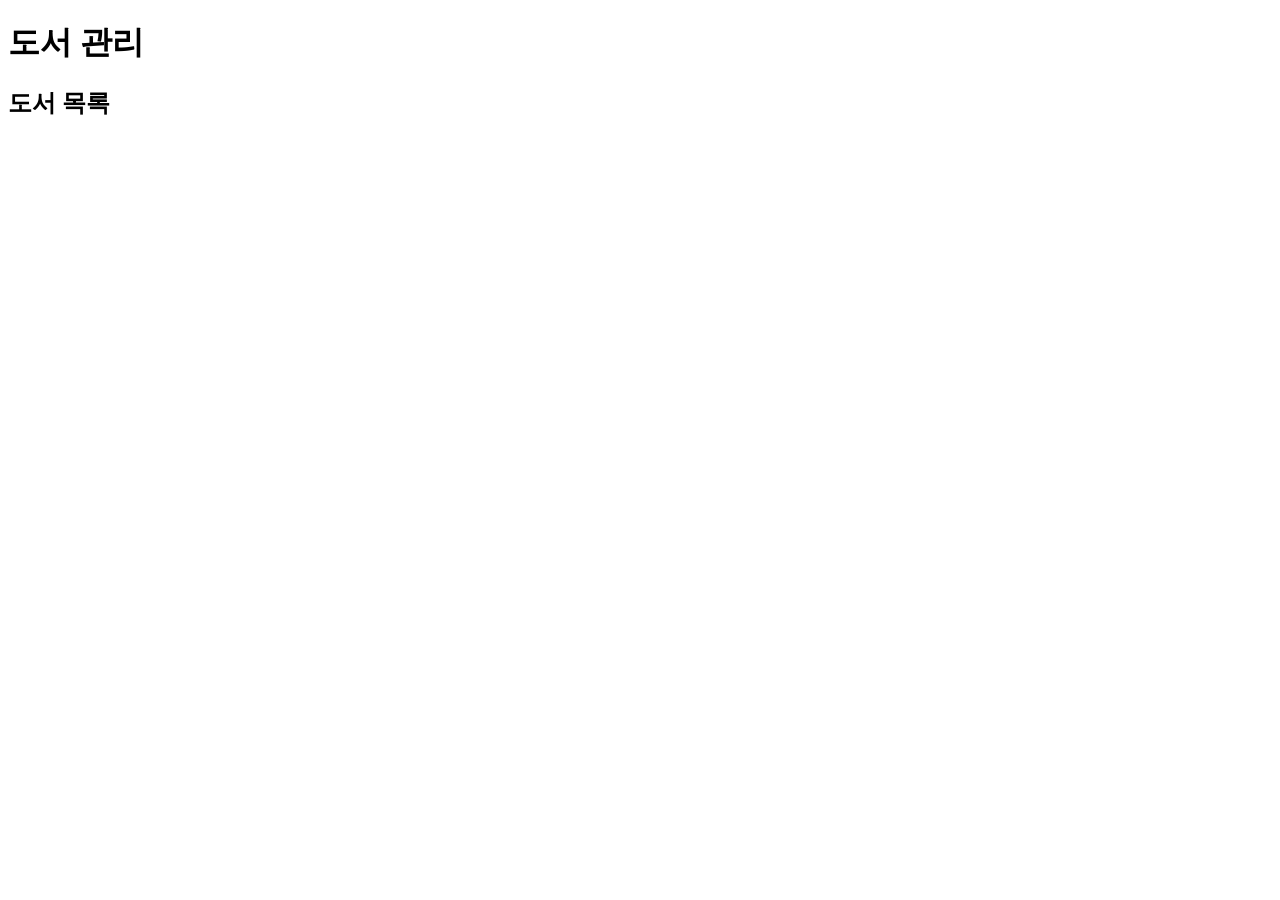
==== crud.html @ f657f9dd "22300118" ====
<!DOCTYPE html>
<html lang="en">
<head>
    <meta charset="UTF-8">
    <meta name="viewport" content="width=device-width, initial-scale=1.0">
    <title>Document</title>
</head>
<body>
    <div class="container">
        <h1>도서 관리</h1>
 
        <h2>도서 목록</h2>
        <ul id="bookList"></ul>
    </div>
 
    <script src="app.js"></script>
</body>
</html>
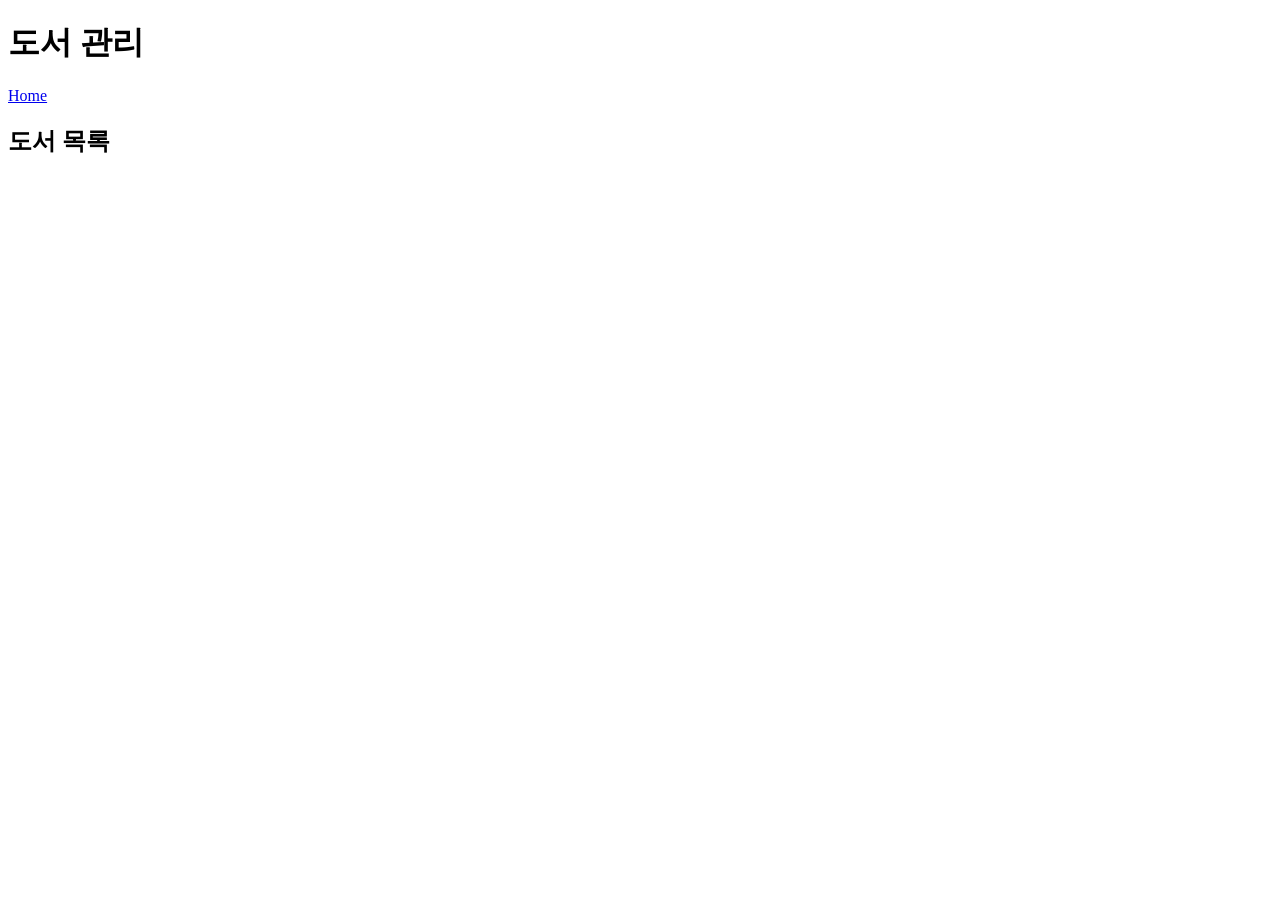
==== commit 5a1a012c: "22300118" ====
--- a/crud.html
+++ b/crud.html
@@ -8,6 +8,7 @@
 <body>
     <div class="container">
         <h1>도서 관리</h1>
+        <a href="index.html">Home</a>
  
         <h2>도서 목록</h2>
         <ul id="bookList"></ul>
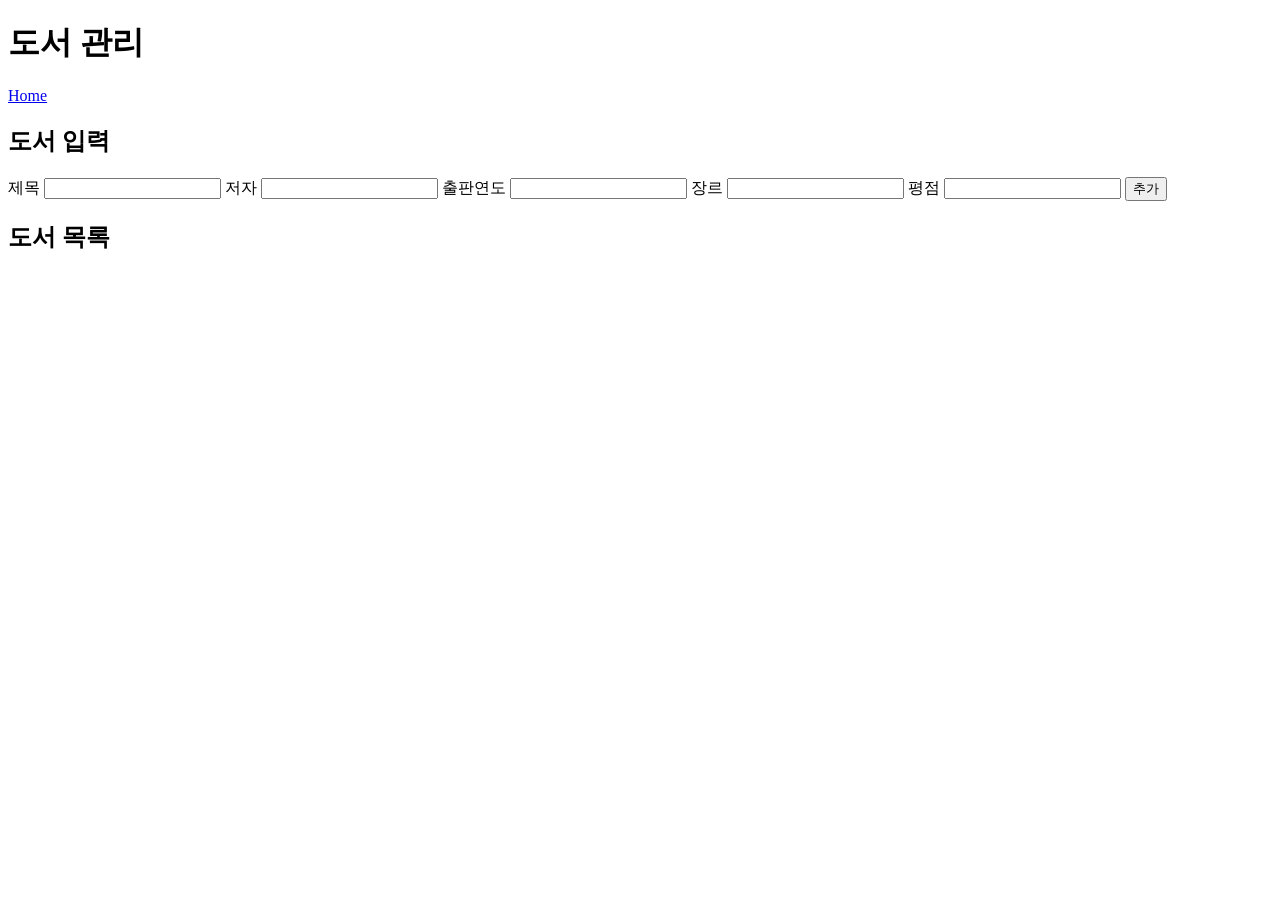
==== commit ebc65050: "22300118" ====
--- a/crud.html
+++ b/crud.html
@@ -9,6 +9,16 @@
     <div class="container">
         <h1>도서 관리</h1>
         <a href="index.html">Home</a>
+        <h2>도서 입력</h2>
+        <form id="bookForm">
+            <label>제목 <input type="text" id="title"></label>
+            <label>저자 <input type="text" id="author"></label>
+            <label>출판연도 <input type="number" id="year"></label>
+            <label>장르 <input type="text" id="genre"></label>
+            <label>평점 <input type="number" id="rating"></label>
+ 
+            <button type="submit" id="submitBtn">추가</button>
+        </form>
  
         <h2>도서 목록</h2>
         <ul id="bookList"></ul>
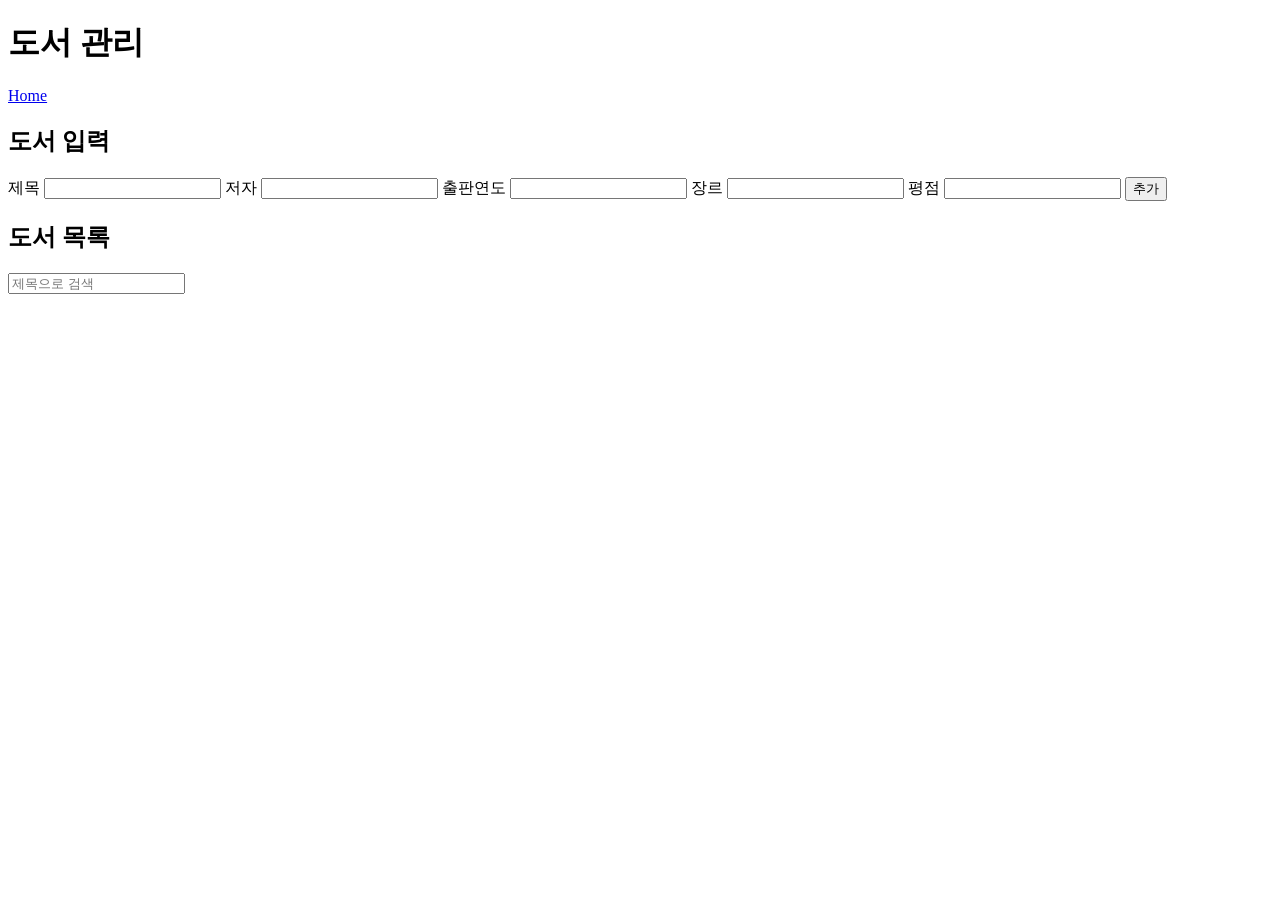
==== commit a81ae9e8: "22300118" ====
--- a/crud.html
+++ b/crud.html
@@ -19,8 +19,10 @@
  
             <button type="submit" id="submitBtn">추가</button>
         </form>
+        <p id="message"></p>
  
         <h2>도서 목록</h2>
+        <input type="text" id="search" placeholder="제목으로 검색">
         <ul id="bookList"></ul>
     </div>
  
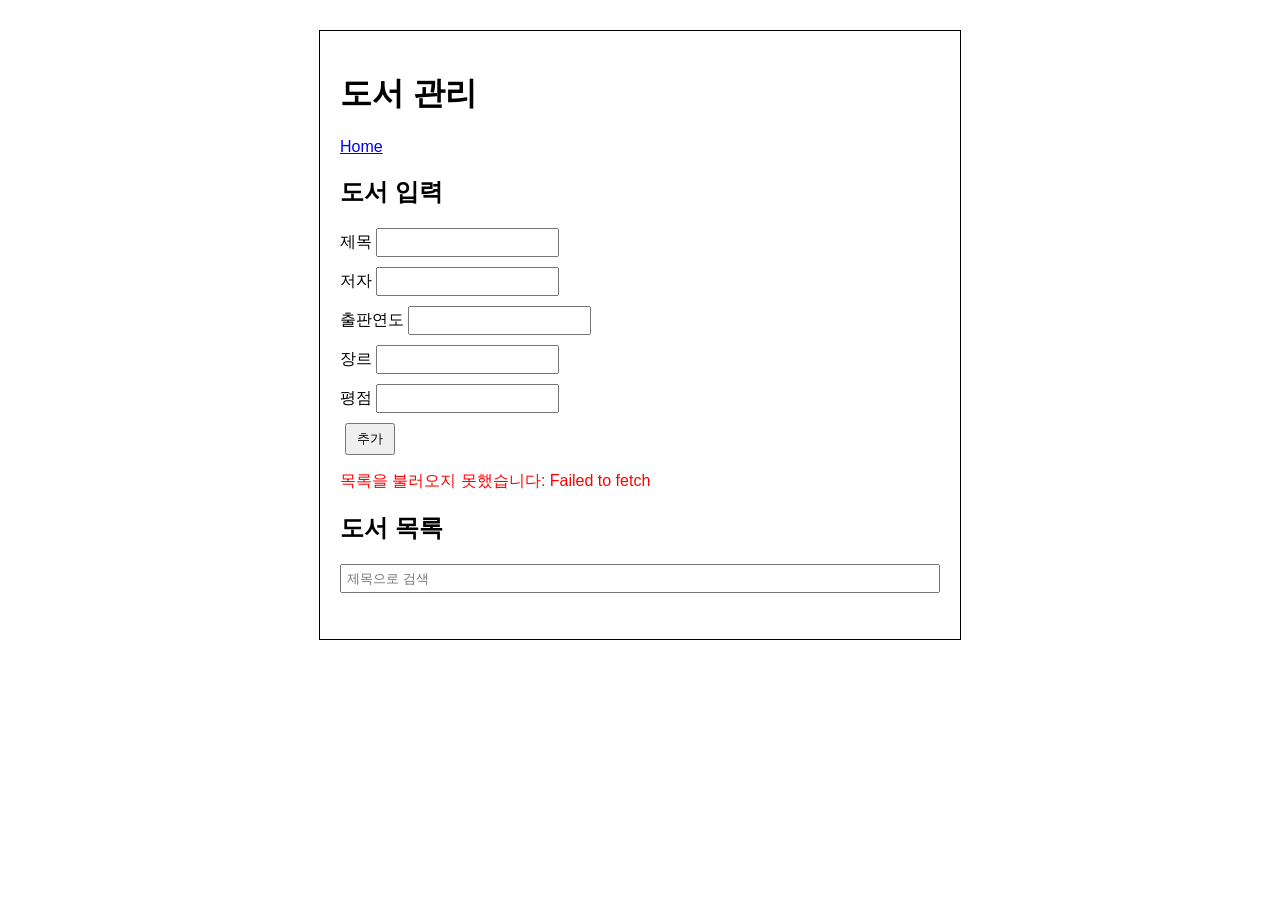
==== commit 531fbd12: "22300118" ====
--- a/crud.html
+++ b/crud.html
@@ -4,6 +4,7 @@
     <meta charset="UTF-8">
     <meta name="viewport" content="width=device-width, initial-scale=1.0">
     <title>Document</title>
+    <link rel="stylesheet" href="style.css">
 </head>
 <body>
     <div class="container">
--- a/style.css
+++ b/style.css
@@ -0,0 +1,34 @@
+body {
+    font-family: sans-serif;
+    margin: 0;
+}
+.container {
+    width: 600px;
+    margin: 30px auto;
+    padding: 20px;
+    border: 1px solid black;
+}
+label {
+    display: block;
+    margin-bottom: 10px;
+}
+input {
+    padding: 5px;
+}
+button {
+    padding: 5px 10px;
+    margin-left: 5px;
+    cursor: pointer;
+}
+#search {
+    width: 100%;
+    box-sizing: border-box;
+    margin-bottom: 10px;
+}
+#bookList li {
+    padding: 8px 0;
+    border-bottom: 1px solid black;
+}
+#message {
+    color: red;
+}
